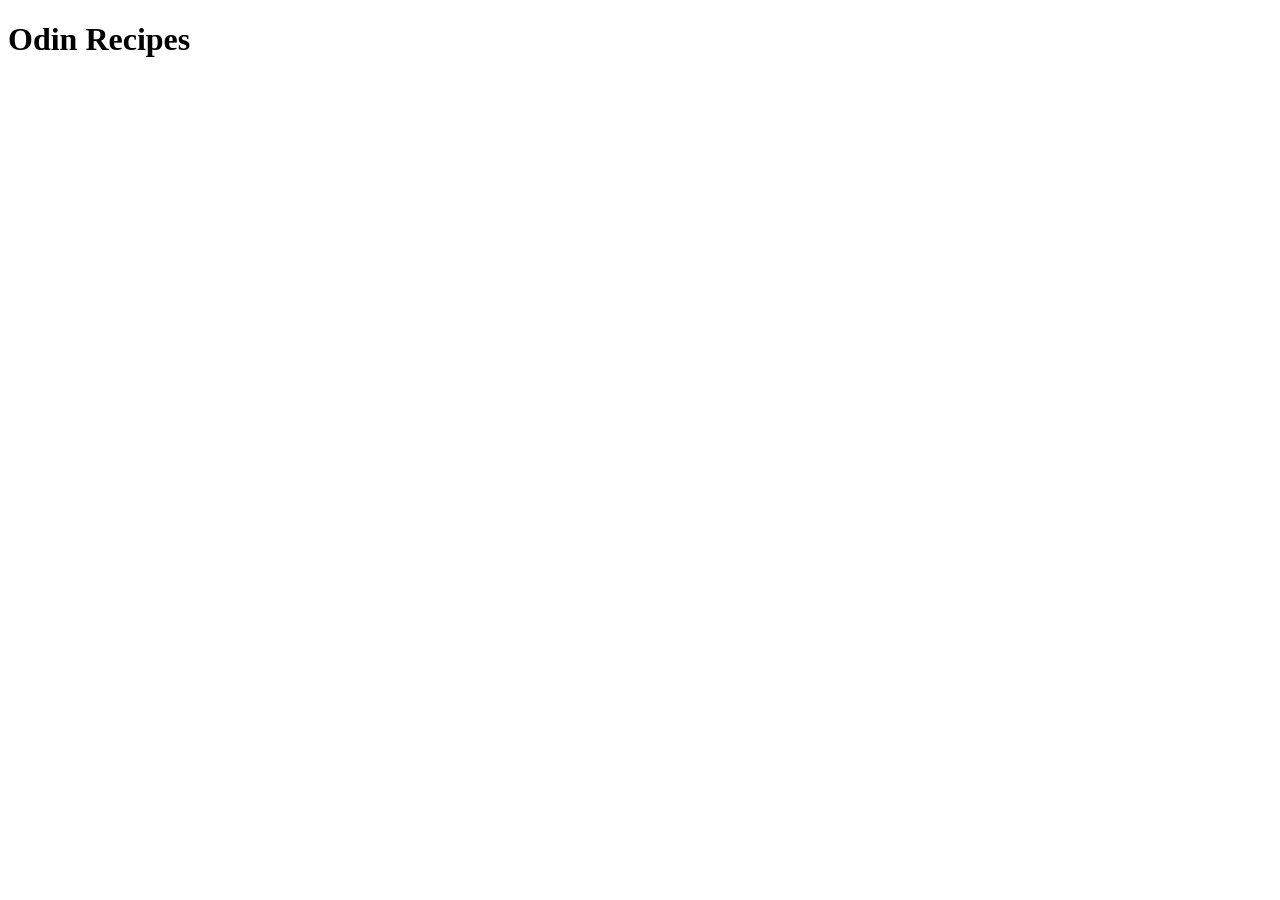
==== index.html @ a4839054 "Add index page Added title and heading in boilerplate" ====
<!DOCTYPE html>
<html lang="en">
<head>
    <meta charset="UTF-8">
    <meta name="viewport" content="width=device-width, initial-scale=1.0">
    <title>Odin Recipes</title>
</head>
<body>
    <h1>Odin Recipes</h1>
</body>
</html>
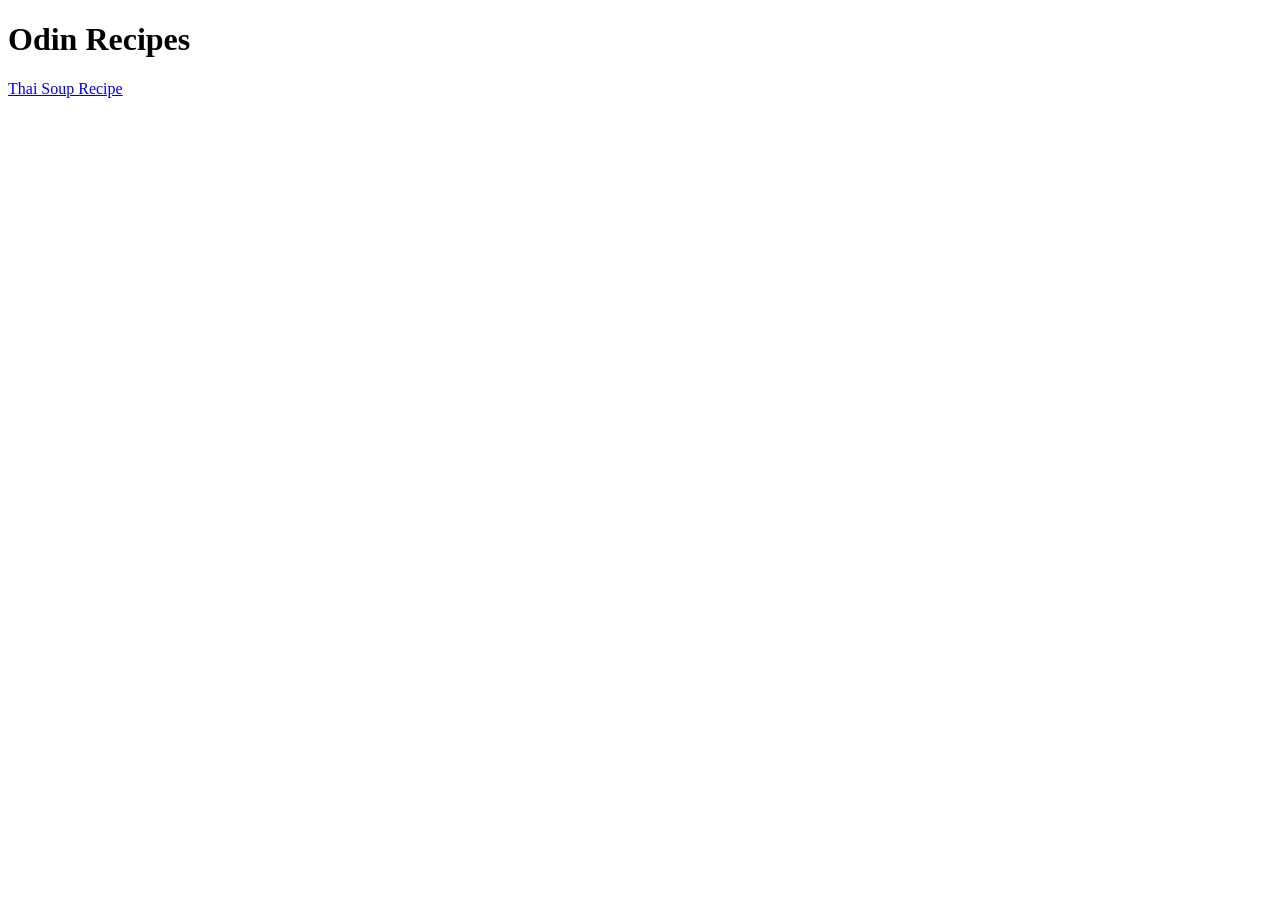
==== commit c5c862cf: "add updates added links to index" ====
--- a/index.html
+++ b/index.html
@@ -7,5 +7,6 @@
 </head>
 <body>
     <h1>Odin Recipes</h1>
+    <a href="recipes/thai_soup.html" >Thai Soup Recipe</a>
 </body>
 </html>
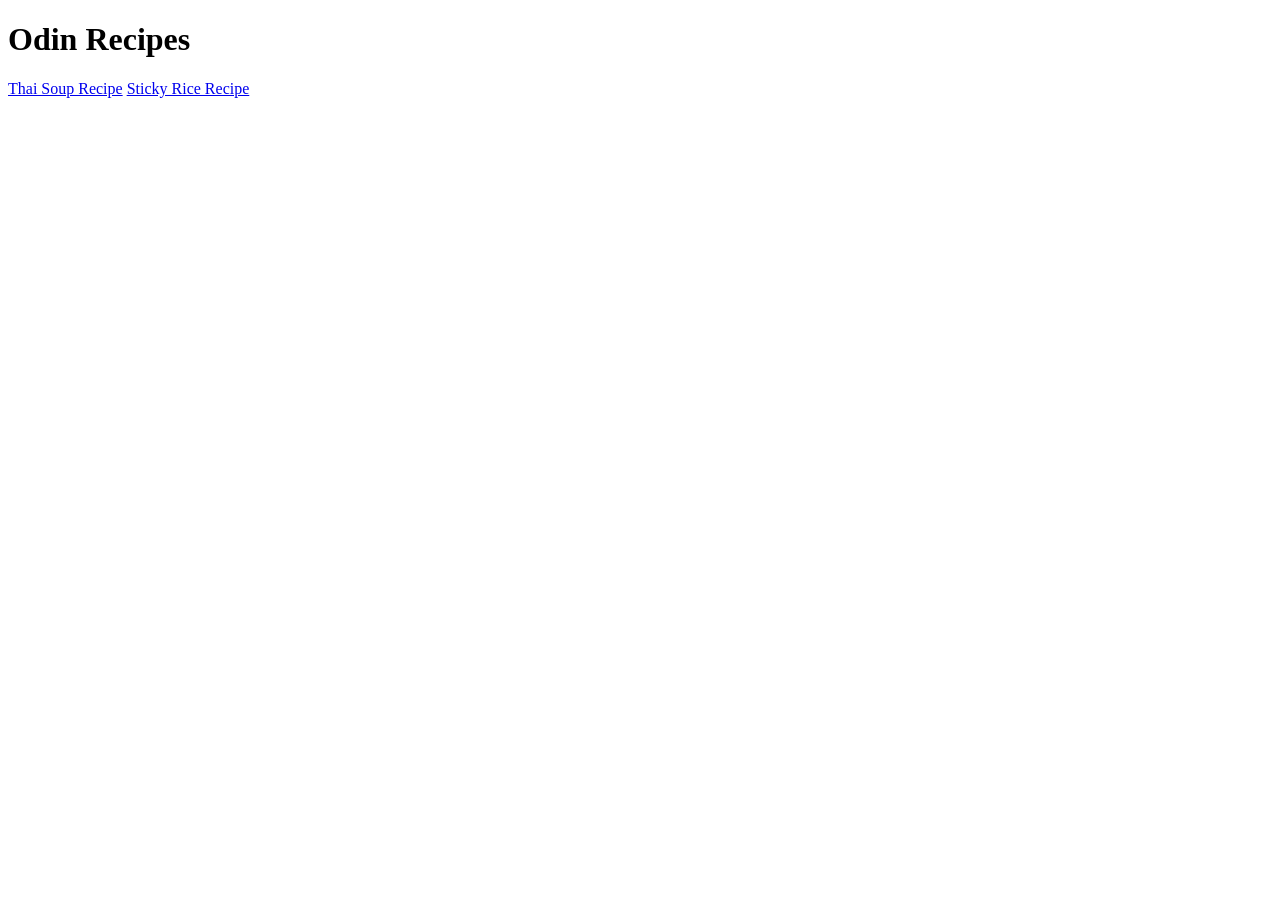
==== commit 1e3134ba: "Add sticky rice link to homepage" ====
--- a/index.html
+++ b/index.html
@@ -8,5 +8,6 @@
 <body>
     <h1>Odin Recipes</h1>
     <a href="recipes/thai_soup.html" >Thai Soup Recipe</a>
+    <a href="recipes/sticky_rice.html" >Sticky Rice Recipe</a>
 </body>
 </html>
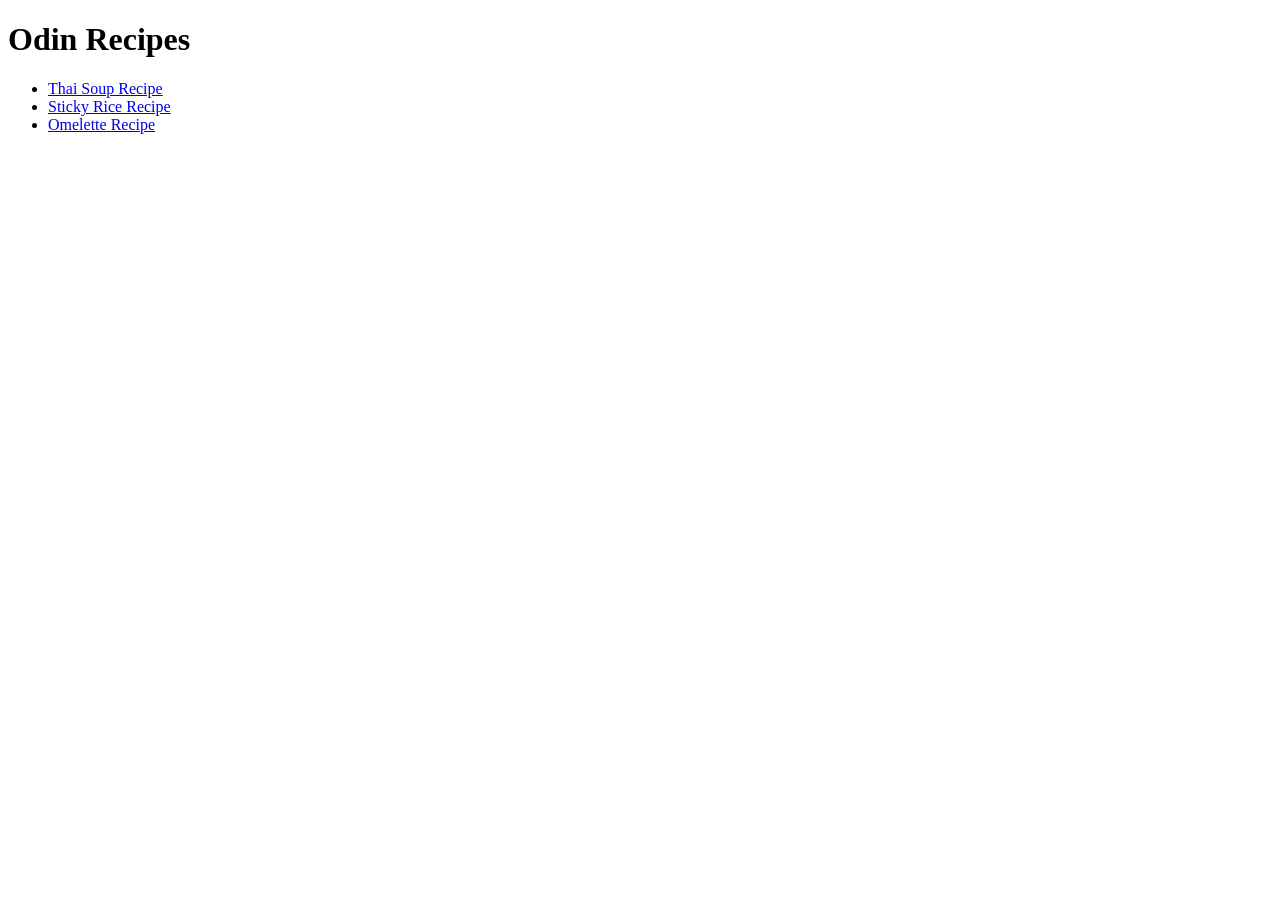
==== commit 23c2caeb: "add omelette also added links as a list as opposed to paragraphs" ====
--- a/index.html
+++ b/index.html
@@ -7,7 +7,11 @@
 </head>
 <body>
     <h1>Odin Recipes</h1>
-    <a href="recipes/thai_soup.html" >Thai Soup Recipe</a>
-    <a href="recipes/sticky_rice.html" >Sticky Rice Recipe</a>
+    <ul>
+        <li><a href="recipes/thai_soup.html" >Thai Soup Recipe</a></li>
+        <li><a href="recipes/sticky_rice.html" >Sticky Rice Recipe</a></li>
+        <li><a href="recipes/omelette.html" >Omelette Recipe</a></li>
+    </ul>
+
 </body>
 </html>
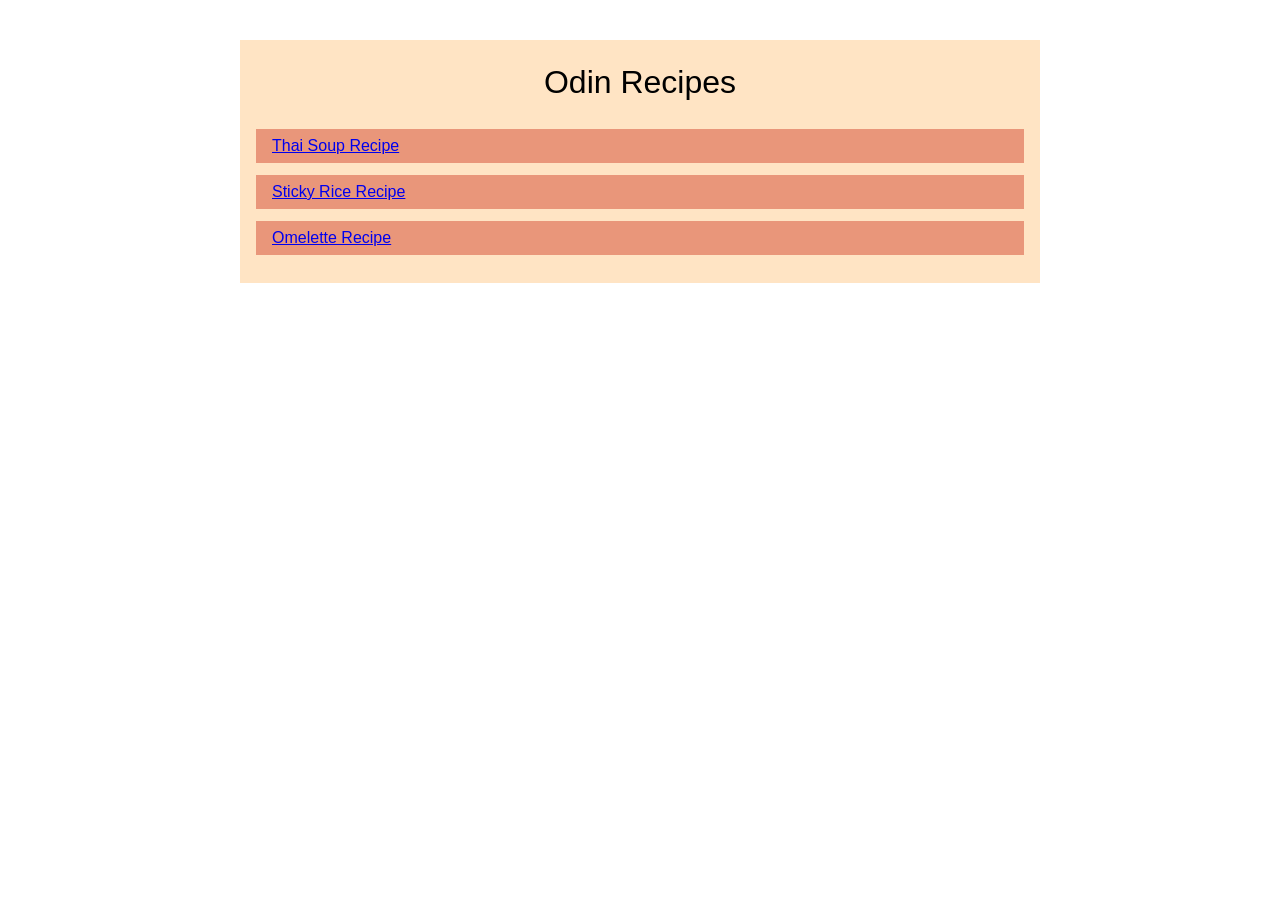
==== commit 92e6d595: "update with inline and block content" ====
--- a/index.html
+++ b/index.html
@@ -3,15 +3,17 @@
 <head>
     <meta charset="UTF-8">
     <meta name="viewport" content="width=device-width, initial-scale=1.0">
+    <link rel="stylesheet" href="style.css">
     <title>Odin Recipes</title>
 </head>
 <body>
-    <h1>Odin Recipes</h1>
-    <ul>
-        <li><a href="recipes/thai_soup.html" >Thai Soup Recipe</a></li>
-        <li><a href="recipes/sticky_rice.html" >Sticky Rice Recipe</a></li>
-        <li><a href="recipes/omelette.html" >Omelette Recipe</a></li>
-    </ul>
-
+    <div class="container">
+    <h1 class="title">Odin Recipes</h1>
+        <ul>
+            <li class="list"><a href="recipes/thai_soup.html" >Thai Soup Recipe</a></li>
+            <li class="list"><a href="recipes/sticky_rice.html" >Sticky Rice Recipe</a></li>
+            <li class="list"><a href="recipes/omelette.html" >Omelette Recipe</a></li>
+        </ul>
+    </div>  
 </body>
 </html>
--- a/style.css
+++ b/style.css
@@ -0,0 +1,55 @@
+*{
+    margin: 0;
+    padding: 8px;
+
+}
+
+.title {
+    font-weight: 200;
+    text-align: center;
+    justify-content: center;
+    margin: 8px auto;
+    padding-bottom: 12px;
+}
+
+.container {
+    background-color:bisque;
+    box-sizing: border-box;
+    font-family: Verdana, Geneva, Tahoma, sans-serif;
+    width: 800px;
+    height: auto;
+    margin: 24px auto;
+    margin-bottom: 12px;
+}
+
+img{
+    width: 750px;
+    display: block;
+    margin: auto;
+}
+
+.list, .subtitle{
+    background-color:darksalmon;
+    margin-bottom: 12px;
+    list-style: none;
+}
+
+p {
+    background-color:mistyrose;
+    margin-bottom: 12px;
+    list-style: none;
+}
+
+.subtitle {
+    background-color:lightcoral;
+}
+
+ol.boxed-list li{
+    list-style-type:decimal;
+    list-style-position: inside; /* Pulls the bullet inside the rectangle */
+}
+
+em {
+    display: inline-block;
+    background-color: lightgoldenrodyellow;
+}
